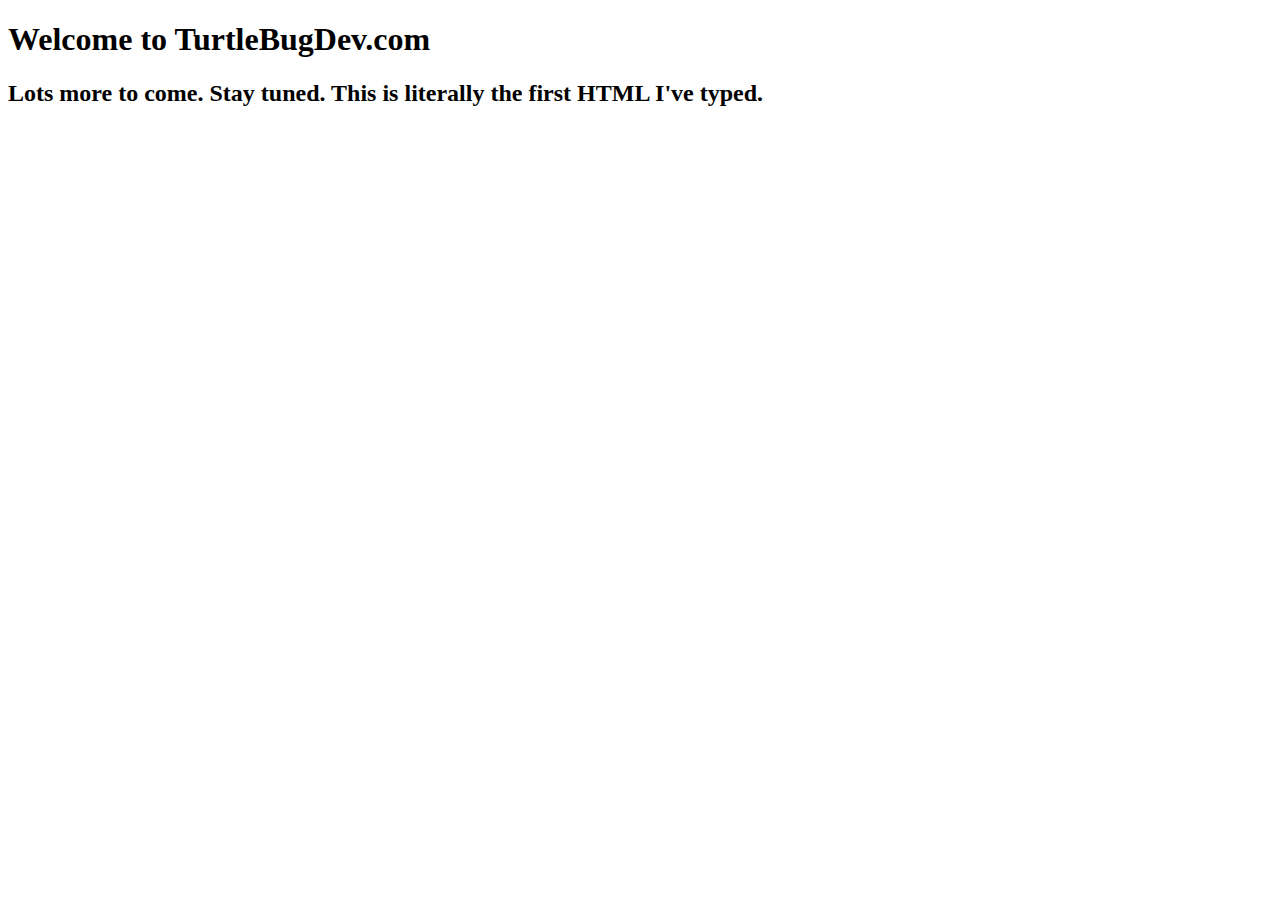
==== index.html @ e35cc21a "Added stay tuned message to website" ====
<!DOCTYPE html>
<html>
<Head>
    <meta charset="utf-8">
    <title>TurtleBugDev.com</title>
</Head>
<body>
    <H1>Welcome to TurtleBugDev.com</H1>
    <h2>Lots more to come. Stay tuned. This is literally the first HTML I've typed.</h2>
</body>
</html>
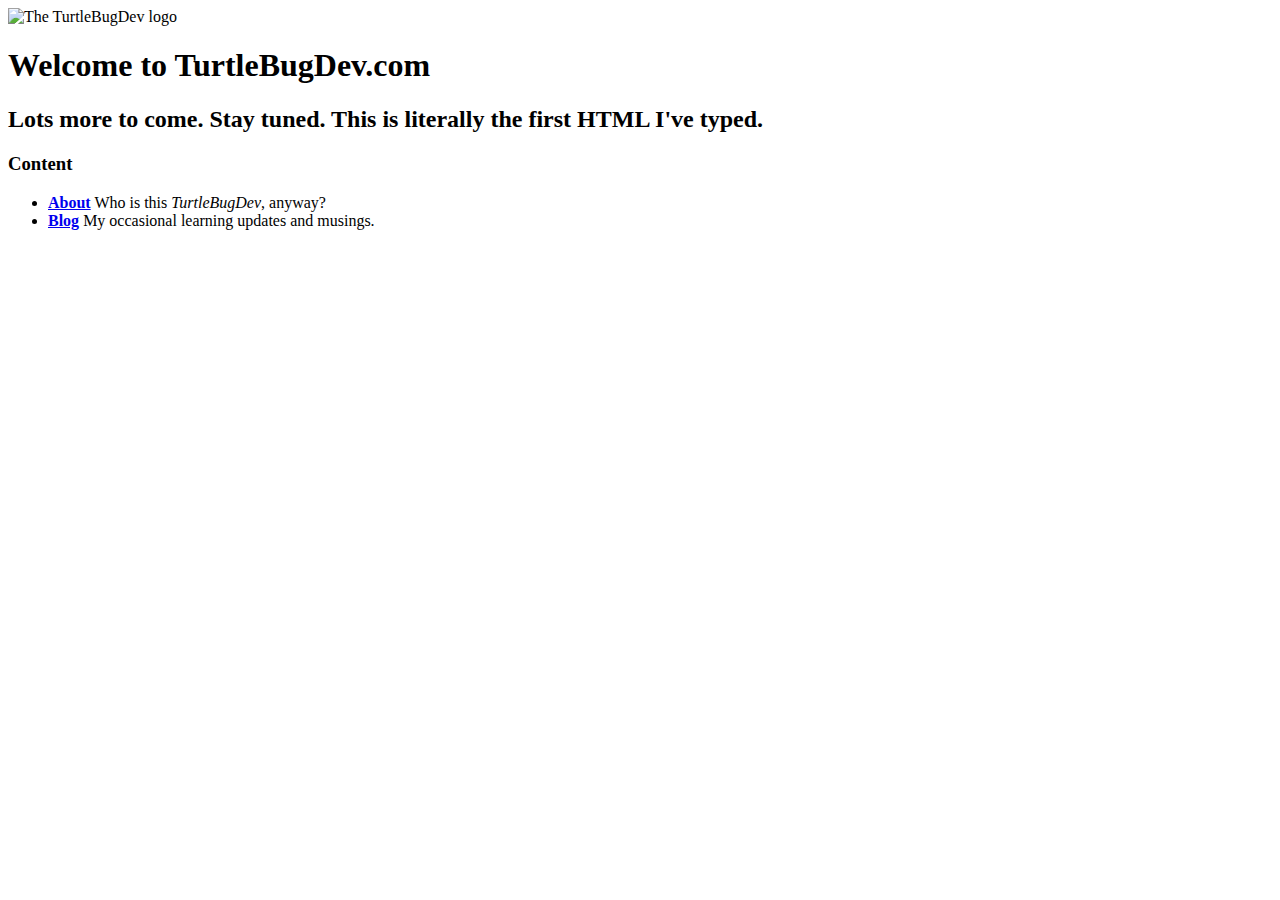
==== commit 8d3935f1: "fixed typos" ====
--- a/index.html
+++ b/index.html
@@ -1,11 +1,22 @@
 <!DOCTYPE html>
-<html>
+<html lang="en">
 <Head>
     <meta charset="utf-8">
     <title>TurtleBugDev.com</title>
+    <img src="./images/Turtlebug_1.png" alt="The TurtleBugDev logo">
 </Head>
 <body>
     <H1>Welcome to TurtleBugDev.com</H1>
     <h2>Lots more to come. Stay tuned. This is literally the first HTML I've typed.</h2>
+    <h3>Content</h3>
+    <p>
+        <p>
+            <ul>
+                <li><strong><a href="./pages/about.html">About</a></strong> Who is this <em>TurtleBugDev</em>, anyway?</li>
+                <li><strong><a href="./pages/blogposts/blog_home.html">Blog</a></strong> My occasional learning updates and musings.</li>
+            </ul>
+        </p>
+    </p>
+
 </body>
 </html>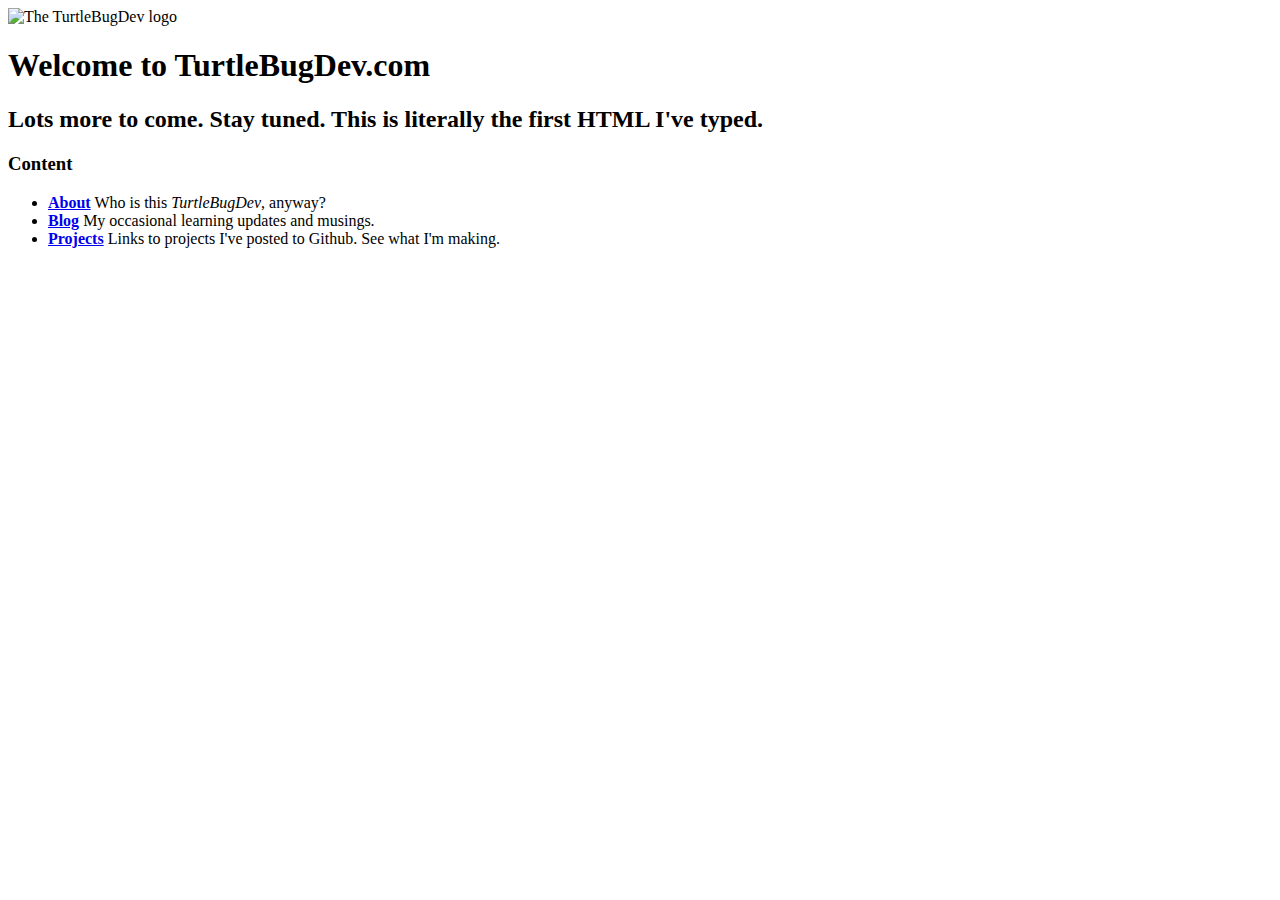
==== commit ecde24ab: "Added a projects page. Added firt project link to projects page." ====
--- a/index.html
+++ b/index.html
@@ -14,6 +14,7 @@
             <ul>
                 <li><strong><a href="./pages/about.html">About</a></strong> Who is this <em>TurtleBugDev</em>, anyway?</li>
                 <li><strong><a href="./pages/blogposts/blog_home.html">Blog</a></strong> My occasional learning updates and musings.</li>
+                <li><strong><a href="./pages/projects.html">Projects</a></strong> Links to projects I've posted to Github. See what I'm making.</li>
             </ul>
         </p>
     </p>
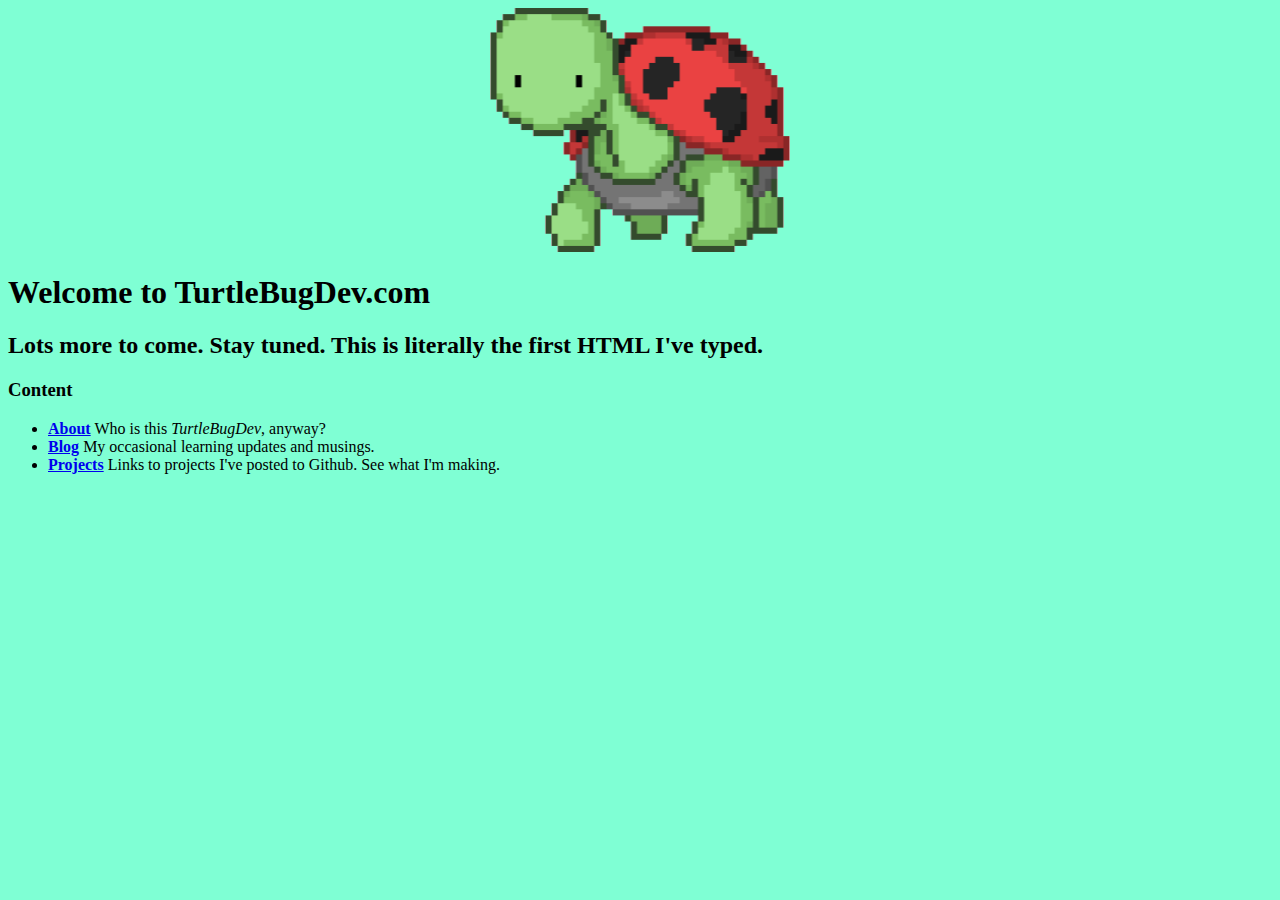
==== commit 80726520: "Added CSS for color and alignment changes" ====
--- a/index.html
+++ b/index.html
@@ -3,7 +3,8 @@
 <Head>
     <meta charset="utf-8">
     <title>TurtleBugDev.com</title>
-    <img src="./images/Turtlebug_1.png" alt="The TurtleBugDev logo">
+    <link rel="stylesheet" href="style.css">
+    <img class="co_icon" src="./images/Turtlebug_1.png" alt="The TurtleBugDev logo">
 </Head>
 <body>
     <H1>Welcome to TurtleBugDev.com</H1>
--- a/style.css
+++ b/style.css
@@ -0,0 +1,12 @@
+* {
+    background-color: aquamarine;
+}
+
+.co_icon {
+    display: block;
+    margin-left: auto;
+    margin-right: auto;
+    /* width: 50%; */
+    height: auto;
+    width: 300px;
+}